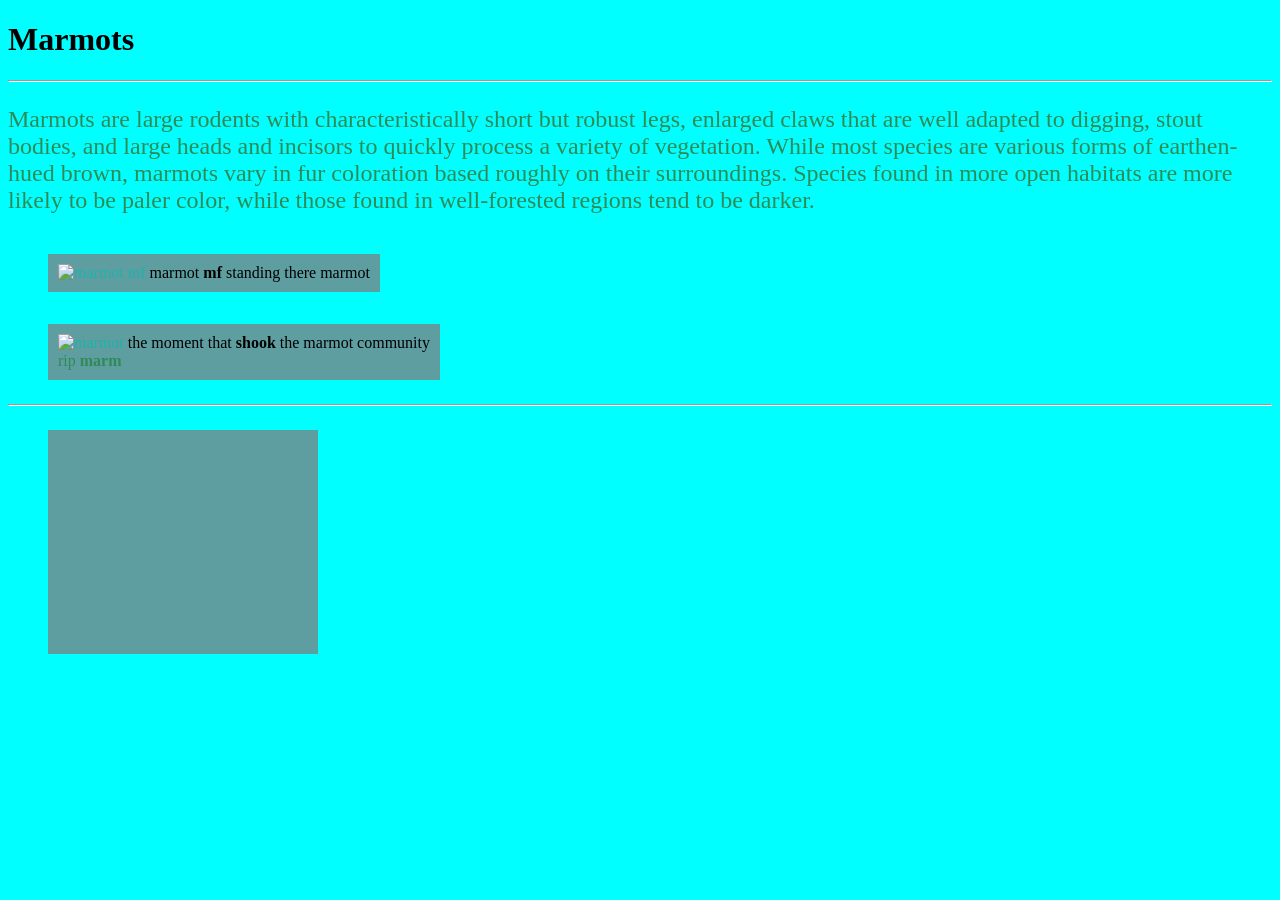
==== marmot.html @ 05c3c212 "Update marmot.html" ====
<!DOCTYPE html>
<html lang="en">
   <head>
   <meta charset="UTF-8">
       <title>
           Marmots
       </title>
   <link rel="stylesheet" type="text/css" href="style.css">
   </head>
   <body>
       <h1>Marmots</h1>
       <hr>
       <p>
        Marmots are large rodents with characteristically
        short but robust legs, enlarged claws that are well
        adapted to digging, stout bodies, and large heads and
        incisors to quickly process a variety of vegetation.
        While most species are various forms of earthen-hued brown,
        marmots vary in fur coloration based roughly on their surroundings.
        Species found in more open habitats are more likely to be paler color,
        while those found in well-forested regions tend to be darker.
       </p>
       <figure>
           <img src="https://encrypted-tbn0.gstatic.com/images?q=tbn:ANd9GcTl21YIZsUKFfY1HrnWHJd5gqj1sy5T3rPZkBDLdmXLzA&s=10" alt="marmot mf">
           <figcapton>marmot <span style="font-weight:bold;">mf</span> standing there marmot</figcapton>
       </figure>
       <br>
       <figure>
           <img src="https://encrypted-tbn0.gstatic.com/images?q=tbn:ANd9GcRgdWFc7iGaGSwufJBkBvW4eaxVksaP0Hl27_XPdryjuQ&s=10" alt="marmot">
           <figcapion>the moment that <span style="font-weight:bold;">shook</span> the marmot community</figcapion>
           <figcaption>rip <span style="font-weight:bold;">marm</span></figcaption>
       </figure>
       <hr>
       <figure>
            <video width="250px" height="200px">
               <source src="https://www.youtube.com/shorts/ecD7WfWRTUQ?feature=share" type="video/mp4">
               <figcaption>marmot sound</figcaption>
            </video>
       </figure>
   </body>
</html>
---- style.css ----
body{
   background-color:aqua;
}


figure{
   display:inline-block;
   background-color:cadetblue;
   padding:10px;
}


p{
   font-size:24px;
   font-family:verdana;
   color:seagreen;
}


img{
   border:20px;color:lightseagreen;
   width:200px;
   height:250;
}


figcaption{
   color:seagreen;
}
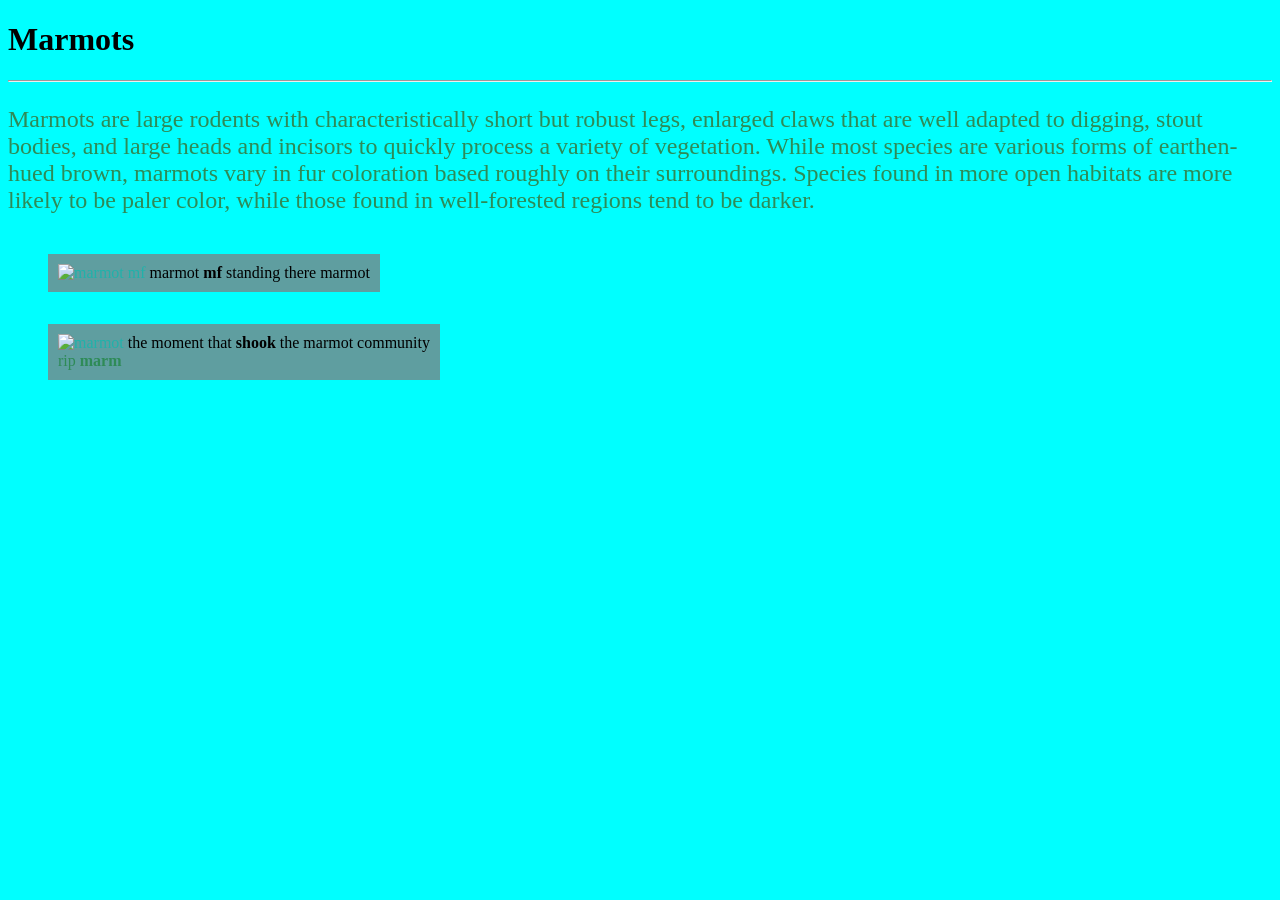
==== commit 9416a813: "Remove video section from marmot.html Removed video section and its related elements from the marmot" ====
--- a/marmot.html
+++ b/marmot.html
@@ -30,12 +30,5 @@
            <figcapion>the moment that <span style="font-weight:bold;">shook</span> the marmot community</figcapion>
            <figcaption>rip <span style="font-weight:bold;">marm</span></figcaption>
        </figure>
-       <hr>
-       <figure>
-            <video width="250px" height="200px">
-               <source src="https://www.youtube.com/shorts/ecD7WfWRTUQ?feature=share" type="video/mp4">
-               <figcaption>marmot sound</figcaption>
-            </video>
-       </figure>
    </body>
 </html>
--- a/style.css
+++ b/style.css
@@ -20,7 +20,7 @@
 img{
    border:20px;color:lightseagreen;
    width:200px;
-   height:250;
+   height:250px;
 }
 
 
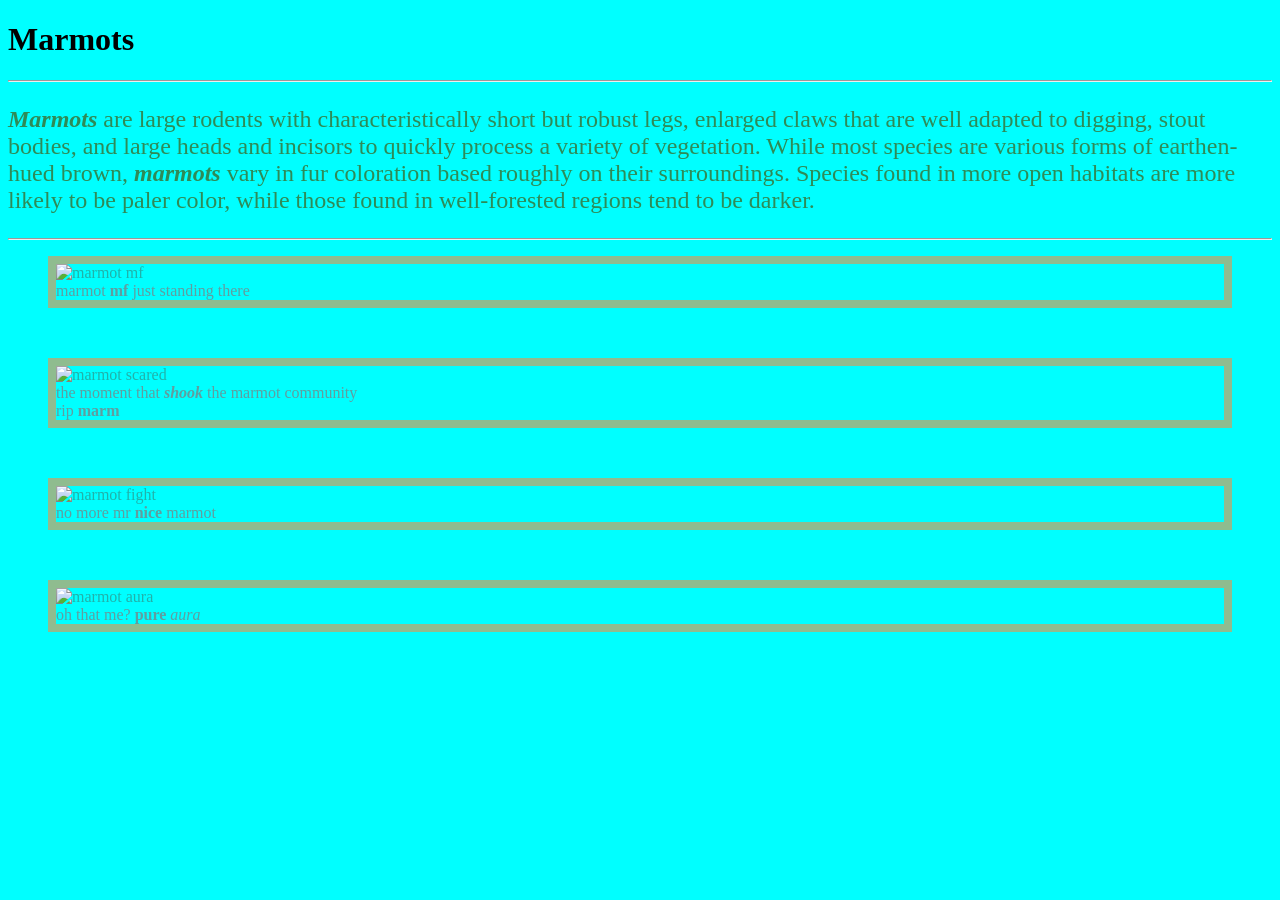
==== commit cb99380e: "Update marmot.html with text and formatting changes" ====
--- a/marmot.html
+++ b/marmot.html
@@ -3,7 +3,7 @@
    <head>
    <meta charset="UTF-8">
        <title>
-           Marmots
+           marmot
        </title>
    <link rel="stylesheet" type="text/css" href="style.css">
    </head>
@@ -11,24 +11,37 @@
        <h1>Marmots</h1>
        <hr>
        <p>
-        Marmots are large rodents with characteristically
+        <span style="font-weight:bold;font-style:italic;">Marmots</span>
+        are large rodents with characteristically
         short but robust legs, enlarged claws that are well
         adapted to digging, stout bodies, and large heads and
         incisors to quickly process a variety of vegetation.
         While most species are various forms of earthen-hued brown,
-        marmots vary in fur coloration based roughly on their surroundings.
+        <span style="font-weight:bold;font-style:italic;">marmots</span>
+        vary in fur coloration based roughly on their surroundings.
         Species found in more open habitats are more likely to be paler color,
         while those found in well-forested regions tend to be darker.
        </p>
+       <hr>
        <figure>
            <img src="https://encrypted-tbn0.gstatic.com/images?q=tbn:ANd9GcTl21YIZsUKFfY1HrnWHJd5gqj1sy5T3rPZkBDLdmXLzA&s=10" alt="marmot mf">
-           <figcapton>marmot <span style="font-weight:bold;">mf</span> standing there marmot</figcapton>
+           <figcaption>marmot <span style="font-weight:bold;">mf</span> just standing there</figcaption>
        </figure>
        <br>
        <figure>
-           <img src="https://encrypted-tbn0.gstatic.com/images?q=tbn:ANd9GcRgdWFc7iGaGSwufJBkBvW4eaxVksaP0Hl27_XPdryjuQ&s=10" alt="marmot">
-           <figcapion>the moment that <span style="font-weight:bold;">shook</span> the marmot community</figcapion>
+           <img src="https://encrypted-tbn0.gstatic.com/images?q=tbn:ANd9GcRgdWFc7iGaGSwufJBkBvW4eaxVksaP0Hl27_XPdryjuQ&s=10" alt="marmot scared">
+           <figcaption>the moment that <span style="font-weight:bold;font-style:italic;">shook</span> the marmot community</figcaption>
            <figcaption>rip <span style="font-weight:bold;">marm</span></figcaption>
+       </figure>
+       <br>
+       <figure>
+            <img src="https://res.cloudinary.com/roundglass/image/upload/v1583488320/roundglass/sustain/Himalayan-marmots_Dhritiman-Mukherjee4-copy_laq4kv.jpg" alt="marmot fight">
+            <figcaption>no more mr <span style="font-weight:bold;">nice</span> marmot</figcaption>
+       </figure>
+       <br>
+       <figure>
+            <img src="https://preview.redd.it/the-marmots-were-begging-to-be-photod-v0-d68al9qst97h1.jpg?width=640&crop=smart&auto=webp&s=bc6161d71731d50364104a88dacd3eaef0ac46f2" alt="marmot aura">
+            <figcaption>oh that me? <span style="font-weight:bold;">pure</span> <span style="font-style:italic;">aura</span></figcaption>
        </figure>
    </body>
 </html>
--- a/style.css
+++ b/style.css
@@ -1,12 +1,12 @@
 body{
    background-color:aqua;
+   font-family:verdana;
 }
 
 
 figure{
-   display:inline-block;
-   background-color:cadetblue;
-   padding:10px;
+   border:8px solid;
+   color:darkseagreen;
 }
 
 
@@ -18,12 +18,13 @@
 
 
 img{
-   border:20px;color:lightseagreen;
    width:200px;
    height:250px;
+   border:8px;color:lightseagreen;
 }
 
 
 figcaption{
-   color:seagreen;
+   color:cadetblue;
+   font-family:verdana;
 }
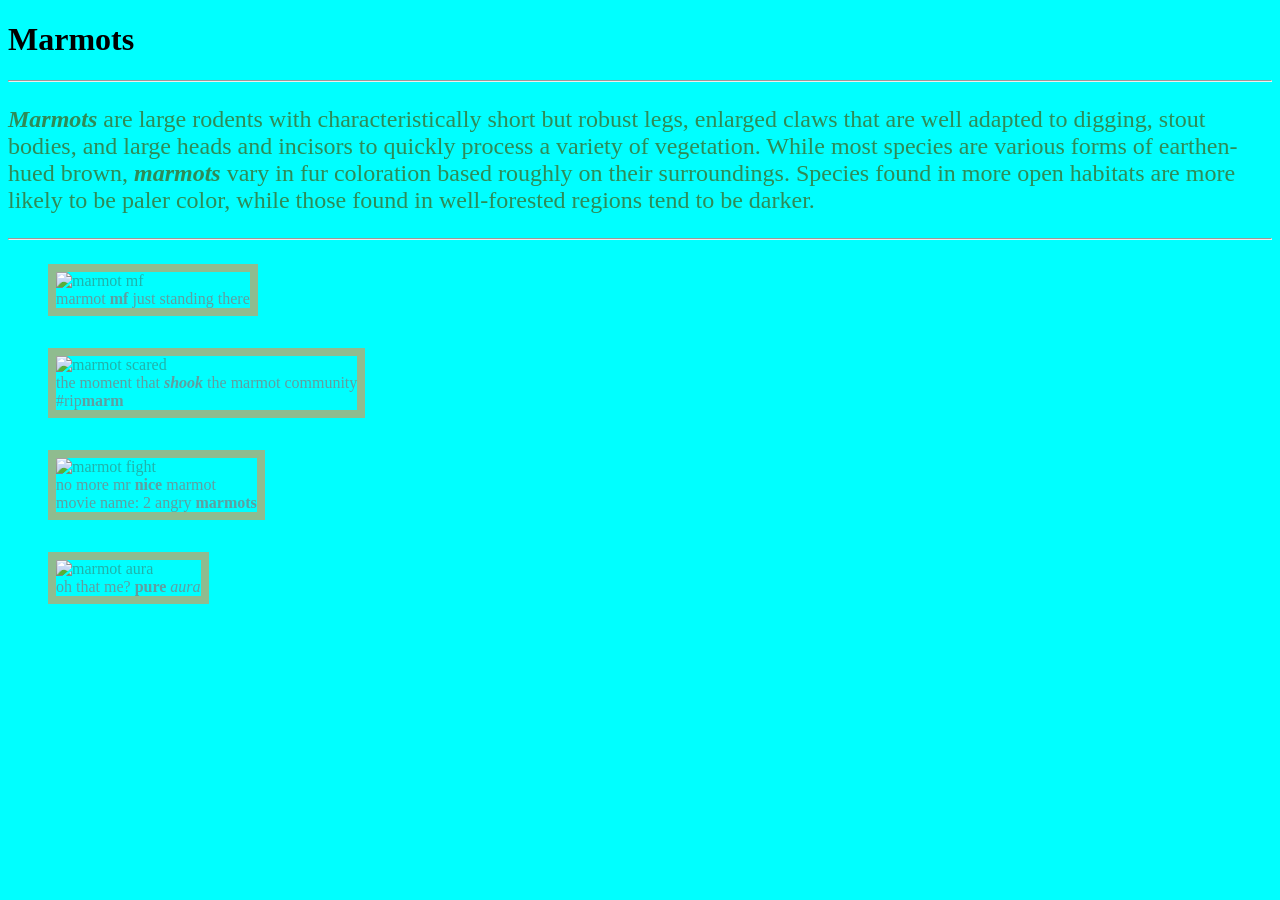
==== commit ca2cdf0c: "Update figcaption elements in marmot.html" ====
--- a/marmot.html
+++ b/marmot.html
@@ -31,12 +31,13 @@
        <figure>
            <img src="https://encrypted-tbn0.gstatic.com/images?q=tbn:ANd9GcRgdWFc7iGaGSwufJBkBvW4eaxVksaP0Hl27_XPdryjuQ&s=10" alt="marmot scared">
            <figcaption>the moment that <span style="font-weight:bold;font-style:italic;">shook</span> the marmot community</figcaption>
-           <figcaption>rip <span style="font-weight:bold;">marm</span></figcaption>
+           <figcaption>#rip<span style="font-weight:bold;">marm</span></figcaption>
        </figure>
        <br>
        <figure>
             <img src="https://res.cloudinary.com/roundglass/image/upload/v1583488320/roundglass/sustain/Himalayan-marmots_Dhritiman-Mukherjee4-copy_laq4kv.jpg" alt="marmot fight">
             <figcaption>no more mr <span style="font-weight:bold;">nice</span> marmot</figcaption>
+            <figcaption>movie name: 2 angry <span style="font-weight:bold;">marmots</span></figcaption>
        </figure>
        <br>
        <figure>
--- a/style.css
+++ b/style.css
@@ -5,6 +5,7 @@
 
 
 figure{
+   display:inline-block;
    border:8px solid;
    color:darkseagreen;
 }
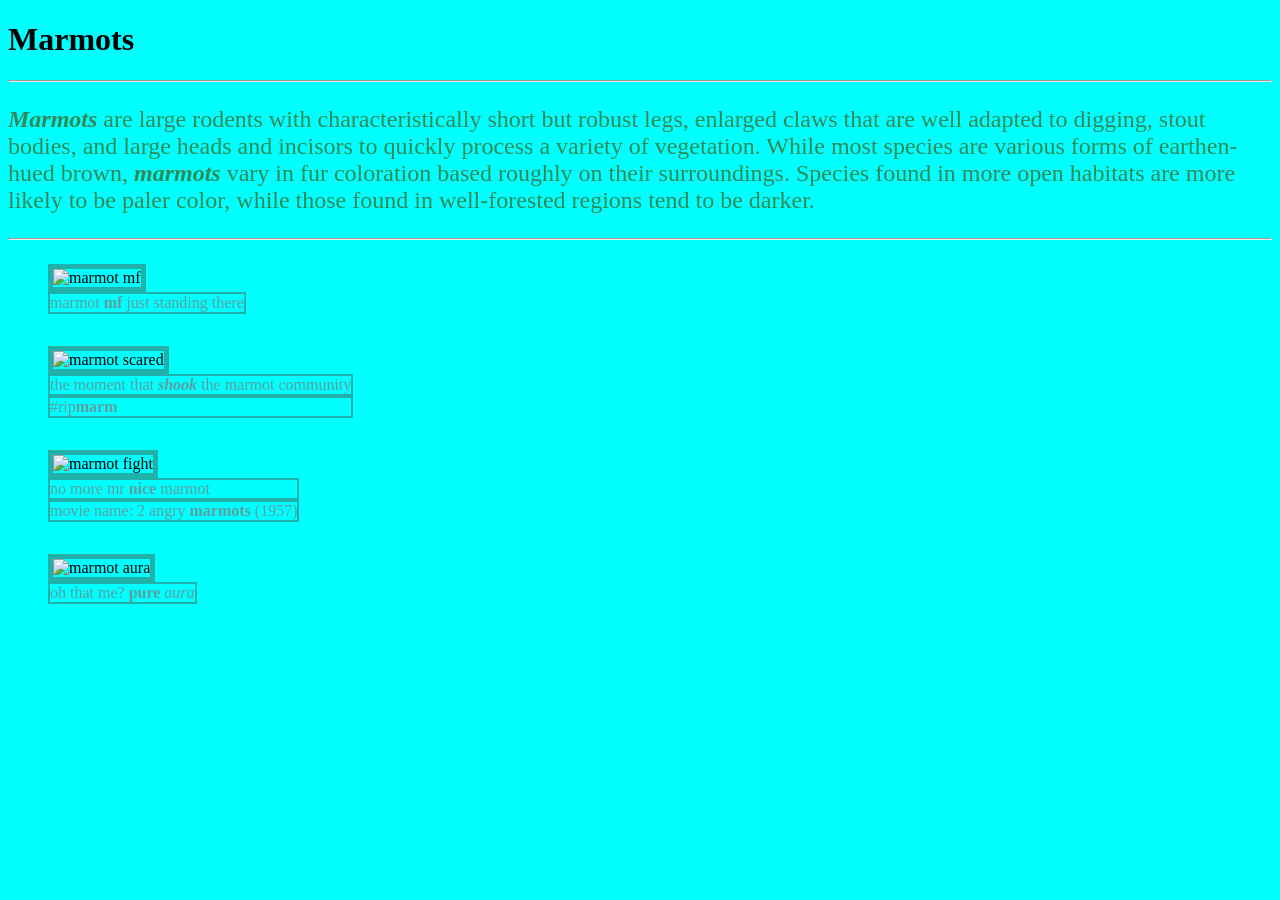
==== commit 68527394: "Update marmot.html" ====
--- a/marmot.html
+++ b/marmot.html
@@ -37,7 +37,7 @@
        <figure>
             <img src="https://res.cloudinary.com/roundglass/image/upload/v1583488320/roundglass/sustain/Himalayan-marmots_Dhritiman-Mukherjee4-copy_laq4kv.jpg" alt="marmot fight">
             <figcaption>no more mr <span style="font-weight:bold;">nice</span> marmot</figcaption>
-            <figcaption>movie name: 2 angry <span style="font-weight:bold;">marmots</span></figcaption>
+            <figcaption>movie name: 2 angry <span style="font-weight:bold;">marmots</span> (1957)</figcaption>
        </figure>
        <br>
        <figure>
--- a/style.css
+++ b/style.css
@@ -6,8 +6,6 @@
 
 figure{
    display:inline-block;
-   border:8px solid;
-   color:darkseagreen;
 }
 
 
@@ -19,13 +17,14 @@
 
 
 img{
+   border: 5px solid lightseagreen;
    width:200px;
    height:250px;
-   border:8px;color:lightseagreen;
 }
 
 
 figcaption{
    color:cadetblue;
    font-family:verdana;
+   border: 2px solid lightseagreen;
 }
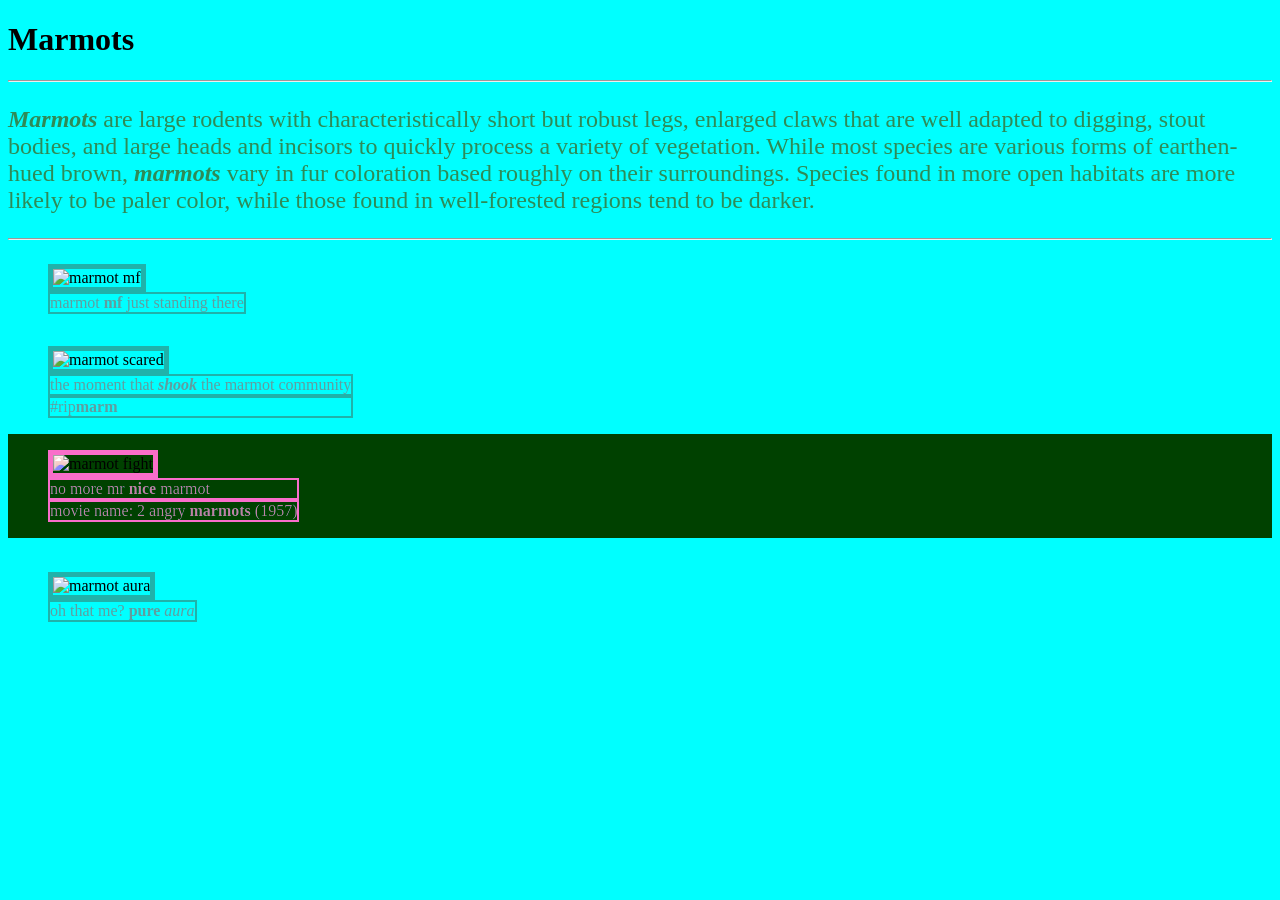
==== commit 6fa3eeff: "Update marmot.html" ====
--- a/marmot.html
+++ b/marmot.html
@@ -34,11 +34,13 @@
            <figcaption>#rip<span style="font-weight:bold;">marm</span></figcaption>
        </figure>
        <br>
+       <div class="red">
        <figure>
             <img src="https://res.cloudinary.com/roundglass/image/upload/v1583488320/roundglass/sustain/Himalayan-marmots_Dhritiman-Mukherjee4-copy_laq4kv.jpg" alt="marmot fight">
             <figcaption>no more mr <span style="font-weight:bold;">nice</span> marmot</figcaption>
             <figcaption>movie name: 2 angry <span style="font-weight:bold;">marmots</span> (1957)</figcaption>
        </figure>
+       </div>
        <br>
        <figure>
             <img src="https://preview.redd.it/the-marmots-were-begging-to-be-photod-v0-d68al9qst97h1.jpg?width=640&crop=smart&auto=webp&s=bc6161d71731d50364104a88dacd3eaef0ac46f2" alt="marmot aura">
--- a/style.css
+++ b/style.css
@@ -28,3 +28,8 @@
    font-family:verdana;
    border: 2px solid lightseagreen;
 }
+
+.red{
+   background-color:darkred;
+   filter: hue-rotate(140deg);
+}
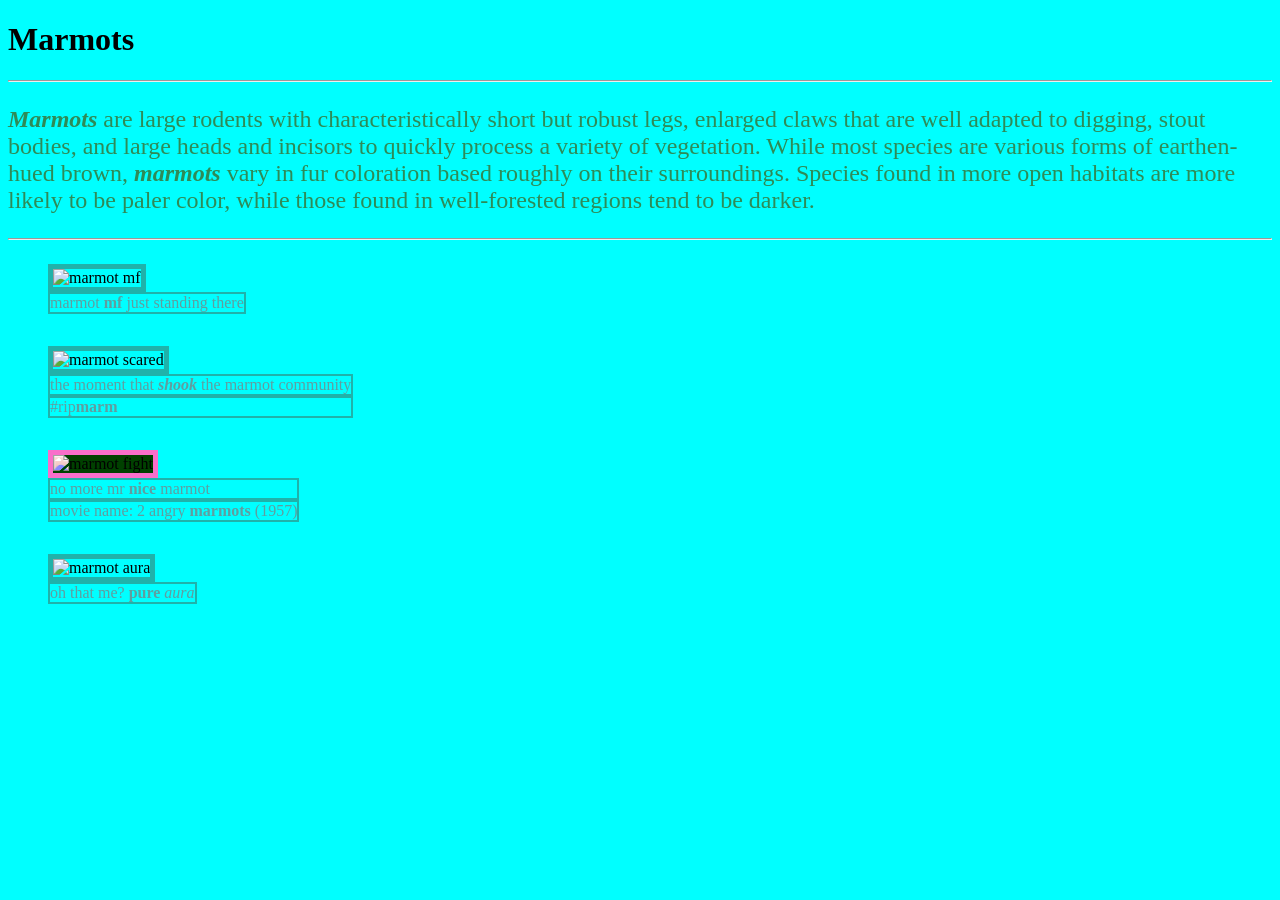
==== commit 72093590: "Update marmot.html" ====
--- a/marmot.html
+++ b/marmot.html
@@ -34,13 +34,11 @@
            <figcaption>#rip<span style="font-weight:bold;">marm</span></figcaption>
        </figure>
        <br>
-       <div class="red">
        <figure>
-            <img src="https://res.cloudinary.com/roundglass/image/upload/v1583488320/roundglass/sustain/Himalayan-marmots_Dhritiman-Mukherjee4-copy_laq4kv.jpg" alt="marmot fight">
+            <img class="red" src="https://res.cloudinary.com/roundglass/image/upload/v1583488320/roundglass/sustain/Himalayan-marmots_Dhritiman-Mukherjee4-copy_laq4kv.jpg" alt="marmot fight">
             <figcaption>no more mr <span style="font-weight:bold;">nice</span> marmot</figcaption>
             <figcaption>movie name: 2 angry <span style="font-weight:bold;">marmots</span> (1957)</figcaption>
        </figure>
-       </div>
        <br>
        <figure>
             <img src="https://preview.redd.it/the-marmots-were-begging-to-be-photod-v0-d68al9qst97h1.jpg?width=640&crop=smart&auto=webp&s=bc6161d71731d50364104a88dacd3eaef0ac46f2" alt="marmot aura">
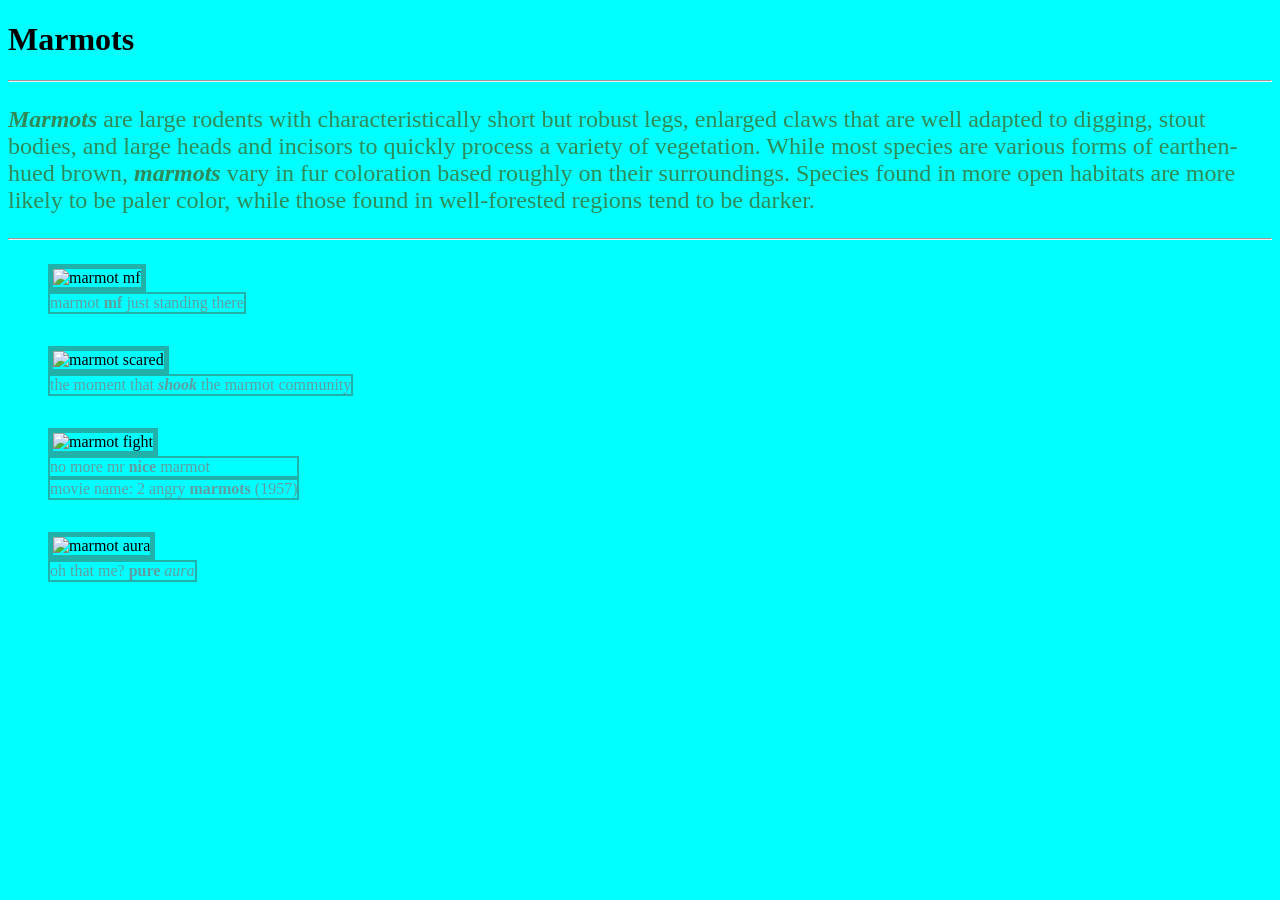
==== commit dd4babd9: "Update marmot.html" ====
--- a/marmot.html
+++ b/marmot.html
@@ -1,48 +1,59 @@
 <!DOCTYPE html>
 <html lang="en">
-   <head>
-   <meta charset="UTF-8">
-       <title>
-           marmot
-       </title>
-   <link rel="stylesheet" type="text/css" href="style.css">
-   </head>
-   <body>
-       <h1>Marmots</h1>
-       <hr>
-       <p>
-        <span style="font-weight:bold;font-style:italic;">Marmots</span>
-        are large rodents with characteristically
-        short but robust legs, enlarged claws that are well
-        adapted to digging, stout bodies, and large heads and
-        incisors to quickly process a variety of vegetation.
-        While most species are various forms of earthen-hued brown,
-        <span style="font-weight:bold;font-style:italic;">marmots</span>
-        vary in fur coloration based roughly on their surroundings.
-        Species found in more open habitats are more likely to be paler color,
-        while those found in well-forested regions tend to be darker.
-       </p>
-       <hr>
-       <figure>
-           <img src="https://encrypted-tbn0.gstatic.com/images?q=tbn:ANd9GcTl21YIZsUKFfY1HrnWHJd5gqj1sy5T3rPZkBDLdmXLzA&s=10" alt="marmot mf">
-           <figcaption>marmot <span style="font-weight:bold;">mf</span> just standing there</figcaption>
-       </figure>
-       <br>
-       <figure>
-           <img src="https://encrypted-tbn0.gstatic.com/images?q=tbn:ANd9GcRgdWFc7iGaGSwufJBkBvW4eaxVksaP0Hl27_XPdryjuQ&s=10" alt="marmot scared">
-           <figcaption>the moment that <span style="font-weight:bold;font-style:italic;">shook</span> the marmot community</figcaption>
-           <figcaption>#rip<span style="font-weight:bold;">marm</span></figcaption>
-       </figure>
-       <br>
-       <figure>
-            <img class="red" src="https://res.cloudinary.com/roundglass/image/upload/v1583488320/roundglass/sustain/Himalayan-marmots_Dhritiman-Mukherjee4-copy_laq4kv.jpg" alt="marmot fight">
-            <figcaption>no more mr <span style="font-weight:bold;">nice</span> marmot</figcaption>
-            <figcaption>movie name: 2 angry <span style="font-weight:bold;">marmots</span> (1957)</figcaption>
-       </figure>
-       <br>
-       <figure>
-            <img src="https://preview.redd.it/the-marmots-were-begging-to-be-photod-v0-d68al9qst97h1.jpg?width=640&crop=smart&auto=webp&s=bc6161d71731d50364104a88dacd3eaef0ac46f2" alt="marmot aura">
-            <figcaption>oh that me? <span style="font-weight:bold;">pure</span> <span style="font-style:italic;">aura</span></figcaption>
-       </figure>
-   </body>
+    <head>
+    <meta charset="UTF-8">
+    <meta name="viewport" content="width=device-width, initial-scale=1.0">
+        <title>
+            marmot
+        </title>
+    <link rel="stylesheet" type="text/css" href="style.css">
+    </head>
+    <body>   
+        <header>
+            <h1>Marmots</h1>
+            <hr>
+            <p>
+            <span style="font-weight:bold;font-style:italic;">Marmots</span>
+            are large rodents with characteristically
+            short but robust legs, enlarged claws that are well
+            adapted to digging, stout bodies, and large heads and
+            incisors to quickly process a variety of vegetation.
+            While most species are various forms of earthen-hued brown,
+            <span style="font-weight:bold;font-style:italic;">marmots</span>
+            vary in fur coloration based roughly on their surroundings.
+            Species found in more open habitats are more likely to be paler color,
+            while those found in well-forested regions tend to be darker.
+            </p>
+            <hr>
+        </header>
+
+            <main>
+                </figure>   
+                <div class="image-wrapper">
+                <figure>
+                    <img src="https://encrypted-tbn0.gstatic.com/images?q=tbn:ANd9GcTl21YIZsUKFfY1HrnWHJd5gqj1sy5T3rPZkBDLdmXLzA&s=10" alt="marmot mf">
+                    <figcaption>marmot <span style="font-weight:bold;">mf</span> just standing there</figcaption>
+                </figure>
+                <br>
+                <figure>
+                    <img src="https://encrypted-tbn0.gstatic.com/images?q=tbn:ANd9GcRgdWFc7iGaGSwufJBkBvW4eaxVksaP0Hl27_XPdryjuQ&s=10"  alt="marmot scared">
+                    <figcaption>the moment that <span style="font-weight:bold;font-style:italic;">shook</span> the marmot community</figcaption>
+                </figure>
+                <br>
+                <div class="img-wrapper">
+                <figure>
+                    <img src="https://res.cloudinary.com/roundglass/image/upload/v1583488320/roundglass/sustain/Himalayan-marmots_Dhritiman-Mukherjee4-copy_laq4kv.jpg" class ="filter" alt="marmot fight">
+                    <figcaption>no more mr <span style="font-weight:bold;">nice</span> marmot</figcaption>
+                    <figcaption>movie name: 2 angry <span style="font-weight:bold;">marmots</span> (1957)</figcaption>
+                </figure>
+                <br>
+                <figure>
+                    <img src="https://preview.redd.it/the-marmots-were-begging-to-be-photod-v0-d68al9qst97h1.jpg?width=640&crop=smart&auto=webp&s=bc6161d71731d50364104a88dacd3eaef0ac46f2" alt="marmot aura">
+                    <figcaption>oh that me? <span style="font-weight:bold;">pure</span> <span style="font-style:italic;">aura</span></figcaption>
+                </figure>
+            </div>
+            <div class="shape-bottom-right"></div>
+            <div class="shape-top-left"></div>
+    </main>
+    </body>
 </html>
